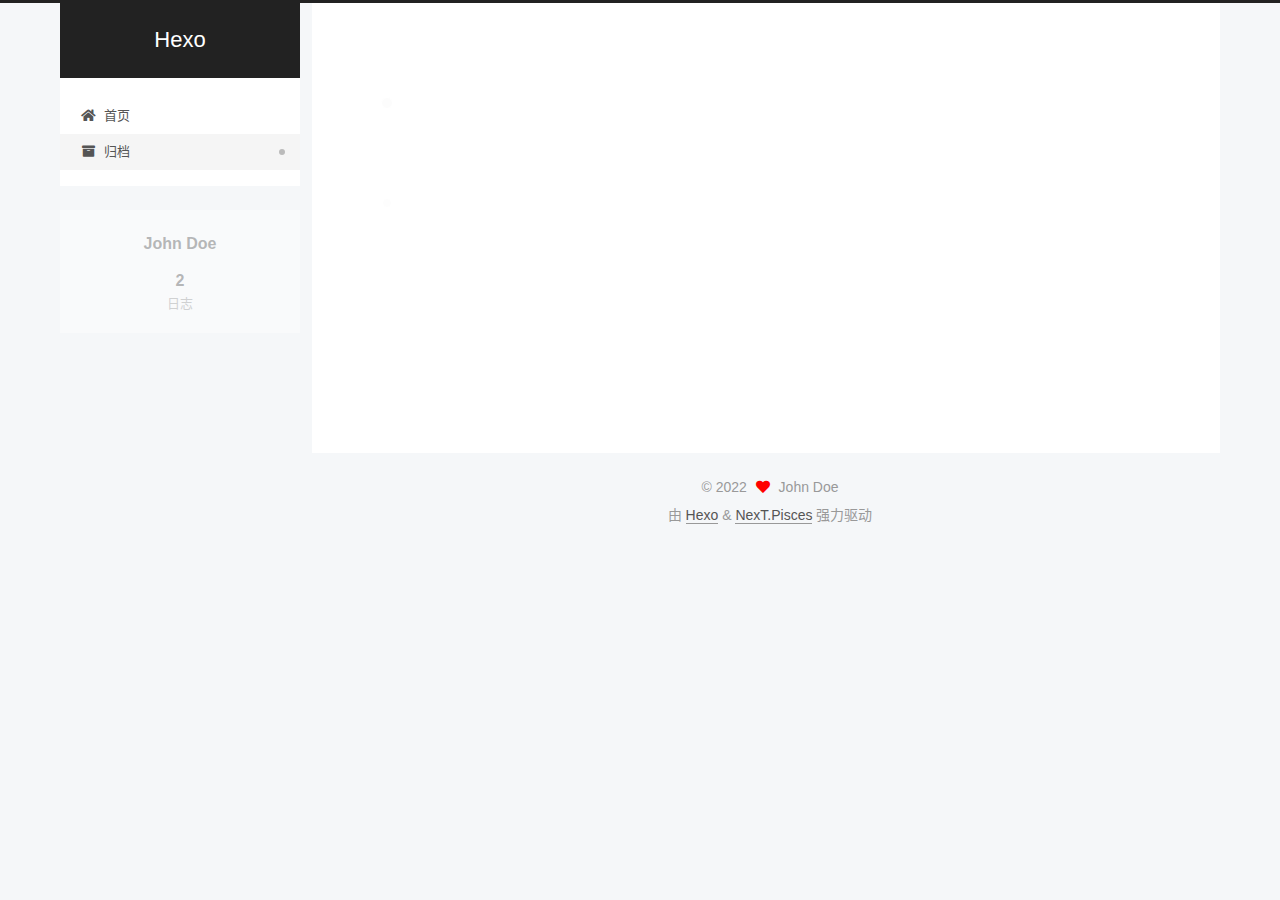
==== archives/index.html @ 34b4198b "Site updated: 2022-04-03 18:52:35" ====
<!DOCTYPE html>
<html lang="zh-CN">
<head>
  <meta charset="UTF-8">
<meta name="viewport" content="width=device-width, initial-scale=1, maximum-scale=2">
<meta name="theme-color" content="#222">
<meta name="generator" content="Hexo 6.1.0">
  <link rel="apple-touch-icon" sizes="180x180" href="/images/apple-touch-icon-next.png">
  <link rel="icon" type="image/png" sizes="32x32" href="/images/favicon-32x32-next.png">
  <link rel="icon" type="image/png" sizes="16x16" href="/images/favicon-16x16-next.png">
  <link rel="mask-icon" href="/images/logo.svg" color="#222">

<link rel="stylesheet" href="/css/main.css">


<link rel="stylesheet" href="/lib/font-awesome/css/all.min.css">

<script id="hexo-configurations">
    var NexT = window.NexT || {};
    var CONFIG = {"hostname":"example.com","root":"/","scheme":"Pisces","version":"7.8.0","exturl":false,"sidebar":{"position":"left","display":"post","padding":18,"offset":12,"onmobile":false},"copycode":{"enable":false,"show_result":false,"style":null},"back2top":{"enable":true,"sidebar":false,"scrollpercent":false},"bookmark":{"enable":false,"color":"#222","save":"auto"},"fancybox":false,"mediumzoom":false,"lazyload":false,"pangu":false,"comments":{"style":"tabs","active":null,"storage":true,"lazyload":false,"nav":null},"algolia":{"hits":{"per_page":10},"labels":{"input_placeholder":"Search for Posts","hits_empty":"We didn't find any results for the search: ${query}","hits_stats":"${hits} results found in ${time} ms"}},"localsearch":{"enable":false,"trigger":"auto","top_n_per_article":1,"unescape":false,"preload":false},"motion":{"enable":true,"async":false,"transition":{"post_block":"fadeIn","post_header":"slideDownIn","post_body":"slideDownIn","coll_header":"slideLeftIn","sidebar":"slideUpIn"}}};
  </script>

  <meta property="og:type" content="website">
<meta property="og:title" content="Hexo">
<meta property="og:url" content="http://example.com/archives/index.html">
<meta property="og:site_name" content="Hexo">
<meta property="og:locale" content="zh_CN">
<meta property="article:author" content="John Doe">
<meta name="twitter:card" content="summary">

<link rel="canonical" href="http://example.com/archives/">


<script id="page-configurations">
  // https://hexo.io/docs/variables.html
  CONFIG.page = {
    sidebar: "",
    isHome : false,
    isPost : false,
    lang   : 'zh-CN'
  };
</script>

  <title>归档 | Hexo</title>
  






  <noscript>
  <style>
  .use-motion .brand,
  .use-motion .menu-item,
  .sidebar-inner,
  .use-motion .post-block,
  .use-motion .pagination,
  .use-motion .comments,
  .use-motion .post-header,
  .use-motion .post-body,
  .use-motion .collection-header { opacity: initial; }

  .use-motion .site-title,
  .use-motion .site-subtitle {
    opacity: initial;
    top: initial;
  }

  .use-motion .logo-line-before i { left: initial; }
  .use-motion .logo-line-after i { right: initial; }
  </style>
</noscript>

</head>

<body itemscope itemtype="http://schema.org/WebPage">
  <div class="container use-motion">
    <div class="headband"></div>

    <header class="header" itemscope itemtype="http://schema.org/WPHeader">
      <div class="header-inner"><div class="site-brand-container">
  <div class="site-nav-toggle">
    <div class="toggle" aria-label="切换导航栏">
      <span class="toggle-line toggle-line-first"></span>
      <span class="toggle-line toggle-line-middle"></span>
      <span class="toggle-line toggle-line-last"></span>
    </div>
  </div>

  <div class="site-meta">

    <a href="/" class="brand" rel="start">
      <span class="logo-line-before"><i></i></span>
      <h1 class="site-title">Hexo</h1>
      <span class="logo-line-after"><i></i></span>
    </a>
  </div>

  <div class="site-nav-right">
    <div class="toggle popup-trigger">
    </div>
  </div>
</div>




<nav class="site-nav">
  <ul id="menu" class="main-menu menu">
        <li class="menu-item menu-item-home">

    <a href="/" rel="section"><i class="fa fa-home fa-fw"></i>首页</a>

  </li>
        <li class="menu-item menu-item-archives">

    <a href="/archives/" rel="section"><i class="fa fa-archive fa-fw"></i>归档</a>

  </li>
  </ul>
</nav>




</div>
    </header>

    
  <div class="back-to-top">
    <i class="fa fa-arrow-up"></i>
    <span>0%</span>
  </div>


    <main class="main">
      <div class="main-inner">
        <div class="content-wrap">
          

          <div class="content archive">
            

  
  
  
  <div class="post-block">
    <div class="posts-collapse">
      <div class="collection-title">
        <span class="collection-header">嗯..! 目前共计 2 篇日志。 继续努力。</span>
      </div>

      
    <div class="collection-year">
      <span class="collection-header">2022</span>
    </div>

  <article itemscope itemtype="http://schema.org/Article">
    <header class="post-header">

      <div class="post-meta">
        <time itemprop="dateCreated"
              datetime="2022-04-03T18:25:19+08:00"
              content="2022-04-03">
          04-03
        </time>
      </div>

      <div class="post-title">
          <a class="post-title-link" href="/2022/04/03/my-first-blog/" itemprop="url">
            <span itemprop="name">my-first-blog</span>
          </a>
      </div>

    </header>
  </article>

  <article itemscope itemtype="http://schema.org/Article">
    <header class="post-header">

      <div class="post-meta">
        <time itemprop="dateCreated"
              datetime="2022-04-03T18:13:07+08:00"
              content="2022-04-03">
          04-03
        </time>
      </div>

      <div class="post-title">
          <a class="post-title-link" href="/2022/04/03/hello-world/" itemprop="url">
            <span itemprop="name">Hello World</span>
          </a>
      </div>

    </header>
  </article>


    </div>
  </div>
  
  
  

  



          </div>
          

<script>
  window.addEventListener('tabs:register', () => {
    let { activeClass } = CONFIG.comments;
    if (CONFIG.comments.storage) {
      activeClass = localStorage.getItem('comments_active') || activeClass;
    }
    if (activeClass) {
      let activeTab = document.querySelector(`a[href="#comment-${activeClass}"]`);
      if (activeTab) {
        activeTab.click();
      }
    }
  });
  if (CONFIG.comments.storage) {
    window.addEventListener('tabs:click', event => {
      if (!event.target.matches('.tabs-comment .tab-content .tab-pane')) return;
      let commentClass = event.target.classList[1];
      localStorage.setItem('comments_active', commentClass);
    });
  }
</script>

        </div>
          
  
  <div class="toggle sidebar-toggle">
    <span class="toggle-line toggle-line-first"></span>
    <span class="toggle-line toggle-line-middle"></span>
    <span class="toggle-line toggle-line-last"></span>
  </div>

  <aside class="sidebar">
    <div class="sidebar-inner">

      <ul class="sidebar-nav motion-element">
        <li class="sidebar-nav-toc">
          文章目录
        </li>
        <li class="sidebar-nav-overview">
          站点概览
        </li>
      </ul>

      <!--noindex-->
      <div class="post-toc-wrap sidebar-panel">
      </div>
      <!--/noindex-->

      <div class="site-overview-wrap sidebar-panel">
        <div class="site-author motion-element" itemprop="author" itemscope itemtype="http://schema.org/Person">
  <p class="site-author-name" itemprop="name">John Doe</p>
  <div class="site-description" itemprop="description"></div>
</div>
<div class="site-state-wrap motion-element">
  <nav class="site-state">
      <div class="site-state-item site-state-posts">
          <a href="/archives/">
        
          <span class="site-state-item-count">2</span>
          <span class="site-state-item-name">日志</span>
        </a>
      </div>
  </nav>
</div>



      </div>

    </div>
  </aside>
  <div id="sidebar-dimmer"></div>


      </div>
    </main>

    <footer class="footer">
      <div class="footer-inner">
        

        

<div class="copyright">
  
  &copy; 
  <span itemprop="copyrightYear">2022</span>
  <span class="with-love">
    <i class="fa fa-heart"></i>
  </span>
  <span class="author" itemprop="copyrightHolder">John Doe</span>
</div>
  <div class="powered-by">由 <a href="https://hexo.io/" class="theme-link" rel="noopener" target="_blank">Hexo</a> & <a href="https://pisces.theme-next.org/" class="theme-link" rel="noopener" target="_blank">NexT.Pisces</a> 强力驱动
  </div>

        








      </div>
    </footer>
  </div>

  
  <script src="/lib/anime.min.js"></script>
  <script src="/lib/velocity/velocity.min.js"></script>
  <script src="/lib/velocity/velocity.ui.min.js"></script>

<script src="/js/utils.js"></script>

<script src="/js/motion.js"></script>


<script src="/js/schemes/pisces.js"></script>


<script src="/js/next-boot.js"></script>




  















  

  

</body>
</html>
---- css/main.css ----
:root {
  --body-bg-color: #f5f7f9;
  --content-bg-color: #fff;
  --card-bg-color: #f5f5f5;
  --text-color: #555;
  --blockquote-color: #666;
  --link-color: #555;
  --link-hover-color: #222;
  --brand-color: #fff;
  --brand-hover-color: #fff;
  --table-row-odd-bg-color: #f9f9f9;
  --table-row-hover-bg-color: #f5f5f5;
  --menu-item-bg-color: #f5f5f5;
  --btn-default-bg: #fff;
  --btn-default-color: #555;
  --btn-default-border-color: #555;
  --btn-default-hover-bg: #222;
  --btn-default-hover-color: #fff;
  --btn-default-hover-border-color: #222;
}
html {
  line-height: 1.15; /* 1 */
  -webkit-text-size-adjust: 100%; /* 2 */
}
body {
  margin: 0;
}
main {
  display: block;
}
h1 {
  font-size: 2em;
  margin: 0.67em 0;
}
hr {
  box-sizing: content-box; /* 1 */
  height: 0; /* 1 */
  overflow: visible; /* 2 */
}
pre {
  font-family: monospace, monospace; /* 1 */
  font-size: 1em; /* 2 */
}
a {
  background: transparent;
}
abbr[title] {
  border-bottom: none; /* 1 */
  text-decoration: underline; /* 2 */
  text-decoration: underline dotted; /* 2 */
}
b,
strong {
  font-weight: bolder;
}
code,
kbd,
samp {
  font-family: monospace, monospace; /* 1 */
  font-size: 1em; /* 2 */
}
small {
  font-size: 80%;
}
sub,
sup {
  font-size: 75%;
  line-height: 0;
  position: relative;
  vertical-align: baseline;
}
sub {
  bottom: -0.25em;
}
sup {
  top: -0.5em;
}
img {
  border-style: none;
}
button,
input,
optgroup,
select,
textarea {
  font-family: inherit; /* 1 */
  font-size: 100%; /* 1 */
  line-height: 1.15; /* 1 */
  margin: 0; /* 2 */
}
button,
input {
/* 1 */
  overflow: visible;
}
button,
select {
/* 1 */
  text-transform: none;
}
button,
[type='button'],
[type='reset'],
[type='submit'] {
  -webkit-appearance: button;
}
button::-moz-focus-inner,
[type='button']::-moz-focus-inner,
[type='reset']::-moz-focus-inner,
[type='submit']::-moz-focus-inner {
  border-style: none;
  padding: 0;
}
button:-moz-focusring,
[type='button']:-moz-focusring,
[type='reset']:-moz-focusring,
[type='submit']:-moz-focusring {
  outline: 1px dotted ButtonText;
}
fieldset {
  padding: 0.35em 0.75em 0.625em;
}
legend {
  box-sizing: border-box; /* 1 */
  color: inherit; /* 2 */
  display: table; /* 1 */
  max-width: 100%; /* 1 */
  padding: 0; /* 3 */
  white-space: normal; /* 1 */
}
progress {
  vertical-align: baseline;
}
textarea {
  overflow: auto;
}
[type='checkbox'],
[type='radio'] {
  box-sizing: border-box; /* 1 */
  padding: 0; /* 2 */
}
[type='number']::-webkit-inner-spin-button,
[type='number']::-webkit-outer-spin-button {
  height: auto;
}
[type='search'] {
  outline-offset: -2px; /* 2 */
  -webkit-appearance: textfield; /* 1 */
}
[type='search']::-webkit-search-decoration {
  -webkit-appearance: none;
}
::-webkit-file-upload-button {
  font: inherit; /* 2 */
  -webkit-appearance: button; /* 1 */
}
details {
  display: block;
}
summary {
  display: list-item;
}
template {
  display: none;
}
[hidden] {
  display: none;
}
::selection {
  background: #262a30;
  color: #eee;
}
html,
body {
  height: 100%;
}
body {
  background: var(--body-bg-color);
  color: var(--text-color);
  font-family: 'Lato', "PingFang SC", "Microsoft YaHei", sans-serif;
  font-size: 1em;
  line-height: 2;
}
@media (max-width: 991px) {
  body {
    padding-left: 0 !important;
    padding-right: 0 !important;
  }
}
h1,
h2,
h3,
h4,
h5,
h6 {
  font-family: 'Lato', "PingFang SC", "Microsoft YaHei", sans-serif;
  font-weight: bold;
  line-height: 1.5;
  margin: 20px 0 15px;
}
h1 {
  font-size: 1.5em;
}
h2 {
  font-size: 1.375em;
}
h3 {
  font-size: 1.25em;
}
h4 {
  font-size: 1.125em;
}
h5 {
  font-size: 1em;
}
h6 {
  font-size: 0.875em;
}
p {
  margin: 0 0 20px 0;
}
a,
span.exturl {
  border-bottom: 1px solid #999;
  color: var(--link-color);
  outline: 0;
  text-decoration: none;
  overflow-wrap: break-word;
  word-wrap: break-word;
  cursor: pointer;
}
a:hover,
span.exturl:hover {
  border-bottom-color: var(--link-hover-color);
  color: var(--link-hover-color);
}
iframe,
img,
video {
  display: block;
  margin-left: auto;
  margin-right: auto;
  max-width: 100%;
}
hr {
  background-image: repeating-linear-gradient(-45deg, #ddd, #ddd 4px, transparent 4px, transparent 8px);
  border: 0;
  height: 3px;
  margin: 40px 0;
}
blockquote {
  border-left: 4px solid #ddd;
  color: var(--blockquote-color);
  margin: 0;
  padding: 0 15px;
}
blockquote cite::before {
  content: '-';
  padding: 0 5px;
}
dt {
  font-weight: bold;
}
dd {
  margin: 0;
  padding: 0;
}
kbd {
  background-color: #f5f5f5;
  background-image: linear-gradient(#eee, #fff, #eee);
  border: 1px solid #ccc;
  border-radius: 0.2em;
  box-shadow: 0.1em 0.1em 0.2em rgba(0,0,0,0.1);
  color: #555;
  font-family: inherit;
  padding: 0.1em 0.3em;
  white-space: nowrap;
}
.table-container {
  overflow: auto;
}
table {
  border-collapse: collapse;
  border-spacing: 0;
  font-size: 0.875em;
  margin: 0 0 20px 0;
  width: 100%;
}
tbody tr:nth-of-type(odd) {
  background: var(--table-row-odd-bg-color);
}
tbody tr:hover {
  background: var(--table-row-hover-bg-color);
}
caption,
th,
td {
  font-weight: normal;
  padding: 8px;
  vertical-align: middle;
}
th,
td {
  border: 1px solid #ddd;
  border-bottom: 3px solid #ddd;
}
th {
  font-weight: 700;
  padding-bottom: 10px;
}
td {
  border-bottom-width: 1px;
}
.btn {
  background: var(--btn-default-bg);
  border: 2px solid var(--btn-default-border-color);
  border-radius: 2px;
  color: var(--btn-default-color);
  display: inline-block;
  font-size: 0.875em;
  line-height: 2;
  padding: 0 20px;
  text-decoration: none;
  transition-property: background-color;
  transition-delay: 0s;
  transition-duration: 0.2s;
  transition-timing-function: ease-in-out;
}
.btn:hover {
  background: var(--btn-default-hover-bg);
  border-color: var(--btn-default-hover-border-color);
  color: var(--btn-default-hover-color);
}
.btn + .btn {
  margin: 0 0 8px 8px;
}
.btn .fa-fw {
  text-align: left;
  width: 1.285714285714286em;
}
.toggle {
  line-height: 0;
}
.toggle .toggle-line {
  background: #fff;
  display: inline-block;
  height: 2px;
  left: 0;
  position: relative;
  top: 0;
  transition: all 0.4s;
  vertical-align: top;
  width: 100%;
}
.toggle .toggle-line:not(:first-child) {
  margin-top: 3px;
}
.toggle.toggle-arrow .toggle-line-first {
  left: 50%;
  top: 2px;
  transform: rotate(45deg);
  width: 50%;
}
.toggle.toggle-arrow .toggle-line-middle {
  left: 2px;
  width: 90%;
}
.toggle.toggle-arrow .toggle-line-last {
  left: 50%;
  top: -2px;
  transform: rotate(-45deg);
  width: 50%;
}
.toggle.toggle-close .toggle-line-first {
  transform: rotate(-45deg);
  top: 5px;
}
.toggle.toggle-close .toggle-line-middle {
  opacity: 0;
}
.toggle.toggle-close .toggle-line-last {
  transform: rotate(45deg);
  top: -5px;
}
.highlight,
pre {
  background: #f7f7f7;
  color: #4d4d4c;
  line-height: 1.6;
  margin: 0 auto 20px;
}
pre,
code {
  font-family: consolas, Menlo, monospace, "PingFang SC", "Microsoft YaHei";
}
code {
  background: #eee;
  border-radius: 3px;
  color: #555;
  padding: 2px 4px;
  overflow-wrap: break-word;
  word-wrap: break-word;
}
.highlight *::selection {
  background: #d6d6d6;
}
.highlight pre {
  border: 0;
  margin: 0;
  padding: 10px 0;
}
.highlight table {
  border: 0;
  margin: 0;
  width: auto;
}
.highlight td {
  border: 0;
  padding: 0;
}
.highlight figcaption {
  background: #eff2f3;
  color: #4d4d4c;
  display: flex;
  font-size: 0.875em;
  justify-content: space-between;
  line-height: 1.2;
  padding: 0.5em;
}
.highlight figcaption a {
  color: #4d4d4c;
}
.highlight figcaption a:hover {
  border-bottom-color: #4d4d4c;
}
.highlight .gutter {
  -moz-user-select: none;
  -ms-user-select: none;
  -webkit-user-select: none;
  user-select: none;
}
.highlight .gutter pre {
  background: #eff2f3;
  color: #869194;
  padding-left: 10px;
  padding-right: 10px;
  text-align: right;
}
.highlight .code pre {
  background: #f7f7f7;
  padding-left: 10px;
  width: 100%;
}
.gist table {
  width: auto;
}
.gist table td {
  border: 0;
}
pre {
  overflow: auto;
  padding: 10px;
}
pre code {
  background: none;
  color: #4d4d4c;
  font-size: 0.875em;
  padding: 0;
  text-shadow: none;
}
pre .deletion {
  background: #fdd;
}
pre .addition {
  background: #dfd;
}
pre .meta {
  color: #eab700;
  -moz-user-select: none;
  -ms-user-select: none;
  -webkit-user-select: none;
  user-select: none;
}
pre .comment {
  color: #8e908c;
}
pre .variable,
pre .attribute,
pre .tag,
pre .name,
pre .regexp,
pre .ruby .constant,
pre .xml .tag .title,
pre .xml .pi,
pre .xml .doctype,
pre .html .doctype,
pre .css .id,
pre .css .class,
pre .css .pseudo {
  color: #c82829;
}
pre .number,
pre .preprocessor,
pre .built_in,
pre .builtin-name,
pre .literal,
pre .params,
pre .constant,
pre .command {
  color: #f5871f;
}
pre .ruby .class .title,
pre .css .rules .attribute,
pre .string,
pre .symbol,
pre .value,
pre .inheritance,
pre .header,
pre .ruby .symbol,
pre .xml .cdata,
pre .special,
pre .formula {
  color: #718c00;
}
pre .title,
pre .css .hexcolor {
  color: #3e999f;
}
pre .function,
pre .python .decorator,
pre .python .title,
pre .ruby .function .title,
pre .ruby .title .keyword,
pre .perl .sub,
pre .javascript .title,
pre .coffeescript .title {
  color: #4271ae;
}
pre .keyword,
pre .javascript .function {
  color: #8959a8;
}
.blockquote-center {
  border-left: none;
  margin: 40px 0;
  padding: 0;
  position: relative;
  text-align: center;
}
.blockquote-center .fa {
  display: block;
  opacity: 0.6;
  position: absolute;
  width: 100%;
}
.blockquote-center .fa-quote-left {
  border-top: 1px solid #ccc;
  text-align: left;
  top: -20px;
}
.blockquote-center .fa-quote-right {
  border-bottom: 1px solid #ccc;
  text-align: right;
  bottom: -20px;
}
.blockquote-center p,
.blockquote-center div {
  text-align: center;
}
.post-body .group-picture img {
  margin: 0 auto;
  padding: 0 3px;
}
.group-picture-row {
  margin-bottom: 6px;
  overflow: hidden;
}
.group-picture-column {
  float: left;
  margin-bottom: 10px;
}
.post-body .label {
  color: #555;
  display: inline;
  padding: 0 2px;
}
.post-body .label.default {
  background: #f0f0f0;
}
.post-body .label.primary {
  background: #efe6f7;
}
.post-body .label.info {
  background: #e5f2f8;
}
.post-body .label.success {
  background: #e7f4e9;
}
.post-body .label.warning {
  background: #fcf6e1;
}
.post-body .label.danger {
  background: #fae8eb;
}
.post-body .tabs {
  margin-bottom: 20px;
}
.post-body .tabs,
.tabs-comment {
  display: block;
  padding-top: 10px;
  position: relative;
}
.post-body .tabs ul.nav-tabs,
.tabs-comment ul.nav-tabs {
  display: flex;
  flex-wrap: wrap;
  margin: 0;
  margin-bottom: -1px;
  padding: 0;
}
@media (max-width: 413px) {
  .post-body .tabs ul.nav-tabs,
  .tabs-comment ul.nav-tabs {
    display: block;
    margin-bottom: 5px;
  }
}
.post-body .tabs ul.nav-tabs li.tab,
.tabs-comment ul.nav-tabs li.tab {
  border-bottom: 1px solid #ddd;
  border-left: 1px solid transparent;
  border-right: 1px solid transparent;
  border-top: 3px solid transparent;
  flex-grow: 1;
  list-style-type: none;
  border-radius: 0 0 0 0;
}
@media (max-width: 413px) {
  .post-body .tabs ul.nav-tabs li.tab,
  .tabs-comment ul.nav-tabs li.tab {
    border-bottom: 1px solid transparent;
    border-left: 3px solid transparent;
    border-right: 1px solid transparent;
    border-top: 1px solid transparent;
  }
}
@media (max-width: 413px) {
  .post-body .tabs ul.nav-tabs li.tab,
  .tabs-comment ul.nav-tabs li.tab {
    border-radius: 0;
  }
}
.post-body .tabs ul.nav-tabs li.tab a,
.tabs-comment ul.nav-tabs li.tab a {
  border-bottom: initial;
  display: block;
  line-height: 1.8;
  outline: 0;
  padding: 0.25em 0.75em;
  text-align: center;
  transition-delay: 0s;
  transition-duration: 0.2s;
  transition-timing-function: ease-out;
}
.post-body .tabs ul.nav-tabs li.tab a i,
.tabs-comment ul.nav-tabs li.tab a i {
  width: 1.285714285714286em;
}
.post-body .tabs ul.nav-tabs li.tab.active,
.tabs-comment ul.nav-tabs li.tab.active {
  border-bottom: 1px solid transparent;
  border-left: 1px solid #ddd;
  border-right: 1px solid #ddd;
  border-top: 3px solid #fc6423;
}
@media (max-width: 413px) {
  .post-body .tabs ul.nav-tabs li.tab.active,
  .tabs-comment ul.nav-tabs li.tab.active {
    border-bottom: 1px solid #ddd;
    border-left: 3px solid #fc6423;
    border-right: 1px solid #ddd;
    border-top: 1px solid #ddd;
  }
}
.post-body .tabs ul.nav-tabs li.tab.active a,
.tabs-comment ul.nav-tabs li.tab.active a {
  color: var(--link-color);
  cursor: default;
}
.post-body .tabs .tab-content .tab-pane,
.tabs-comment .tab-content .tab-pane {
  border: 1px solid #ddd;
  border-top: 0;
  padding: 20px 20px 0 20px;
  border-radius: 0;
}
.post-body .tabs .tab-content .tab-pane:not(.active),
.tabs-comment .tab-content .tab-pane:not(.active) {
  display: none;
}
.post-body .tabs .tab-content .tab-pane.active,
.tabs-comment .tab-content .tab-pane.active {
  display: block;
}
.post-body .tabs .tab-content .tab-pane.active:nth-of-type(1),
.tabs-comment .tab-content .tab-pane.active:nth-of-type(1) {
  border-radius: 0 0 0 0;
}
@media (max-width: 413px) {
  .post-body .tabs .tab-content .tab-pane.active:nth-of-type(1),
  .tabs-comment .tab-content .tab-pane.active:nth-of-type(1) {
    border-radius: 0;
  }
}
.post-body .note {
  border-radius: 3px;
  margin-bottom: 20px;
  padding: 1em;
  position: relative;
  border: 1px solid #eee;
  border-left-width: 5px;
}
.post-body .note h2,
.post-body .note h3,
.post-body .note h4,
.post-body .note h5,
.post-body .note h6 {
  margin-top: 0;
  border-bottom: initial;
  margin-bottom: 0;
  padding-top: 0;
}
.post-body .note p:first-child,
.post-body .note ul:first-child,
.post-body .note ol:first-child,
.post-body .note table:first-child,
.post-body .note pre:first-child,
.post-body .note blockquote:first-child,
.post-body .note img:first-child {
  margin-top: 0;
}
.post-body .note p:last-child,
.post-body .note ul:last-child,
.post-body .note ol:last-child,
.post-body .note table:last-child,
.post-body .note pre:last-child,
.post-body .note blockquote:last-child,
.post-body .note img:last-child {
  margin-bottom: 0;
}
.post-body .note.default {
  border-left-color: #777;
}
.post-body .note.default h2,
.post-body .note.default h3,
.post-body .note.default h4,
.post-body .note.default h5,
.post-body .note.default h6 {
  color: #777;
}
.post-body .note.primary {
  border-left-color: #6f42c1;
}
.post-body .note.primary h2,
.post-body .note.primary h3,
.post-body .note.primary h4,
.post-body .note.primary h5,
.post-body .note.primary h6 {
  color: #6f42c1;
}
.post-body .note.info {
  border-left-color: #428bca;
}
.post-body .note.info h2,
.post-body .note.info h3,
.post-body .note.info h4,
.post-body .note.info h5,
.post-body .note.info h6 {
  color: #428bca;
}
.post-body .note.success {
  border-left-color: #5cb85c;
}
.post-body .note.success h2,
.post-body .note.success h3,
.post-body .note.success h4,
.post-body .note.success h5,
.post-body .note.success h6 {
  color: #5cb85c;
}
.post-body .note.warning {
  border-left-color: #f0ad4e;
}
.post-body .note.warning h2,
.post-body .note.warning h3,
.post-body .note.warning h4,
.post-body .note.warning h5,
.post-body .note.warning h6 {
  color: #f0ad4e;
}
.post-body .note.danger {
  border-left-color: #d9534f;
}
.post-body .note.danger h2,
.post-body .note.danger h3,
.post-body .note.danger h4,
.post-body .note.danger h5,
.post-body .note.danger h6 {
  color: #d9534f;
}
.pagination .prev,
.pagination .next,
.pagination .page-number,
.pagination .space {
  display: inline-block;
  margin: 0 10px;
  padding: 0 11px;
  position: relative;
  top: -1px;
}
@media (max-width: 767px) {
  .pagination .prev,
  .pagination .next,
  .pagination .page-number,
  .pagination .space {
    margin: 0 5px;
  }
}
.pagination {
  border-top: 1px solid #eee;
  margin: 120px 0 0;
  text-align: center;
}
.pagination .prev,
.pagination .next,
.pagination .page-number {
  border-bottom: 0;
  border-top: 1px solid #eee;
  transition-property: border-color;
  transition-delay: 0s;
  transition-duration: 0.2s;
  transition-timing-function: ease-in-out;
}
.pagination .prev:hover,
.pagination .next:hover,
.pagination .page-number:hover {
  border-top-color: #222;
}
.pagination .space {
  margin: 0;
  padding: 0;
}
.pagination .prev {
  margin-left: 0;
}
.pagination .next {
  margin-right: 0;
}
.pagination .page-number.current {
  background: #ccc;
  border-top-color: #ccc;
  color: #fff;
}
@media (max-width: 767px) {
  .pagination {
    border-top: none;
  }
  .pagination .prev,
  .pagination .next,
  .pagination .page-number {
    border-bottom: 1px solid #eee;
    border-top: 0;
    margin-bottom: 10px;
    padding: 0 10px;
  }
  .pagination .prev:hover,
  .pagination .next:hover,
  .pagination .page-number:hover {
    border-bottom-color: #222;
  }
}
.comments {
  margin-top: 60px;
  overflow: hidden;
}
.comment-button-group {
  display: flex;
  flex-wrap: wrap-reverse;
  justify-content: center;
  margin: 1em 0;
}
.comment-button-group .comment-button {
  margin: 0.1em 0.2em;
}
.comment-button-group .comment-button.active {
  background: var(--btn-default-hover-bg);
  border-color: var(--btn-default-hover-border-color);
  color: var(--btn-default-hover-color);
}
.comment-position {
  display: none;
}
.comment-position.active {
  display: block;
}
.tabs-comment {
  background: var(--content-bg-color);
  margin-top: 4em;
  padding-top: 0;
}
.tabs-comment .comments {
  border: 0;
  box-shadow: none;
  margin-top: 0;
  padding-top: 0;
}
.container {
  min-height: 100%;
  position: relative;
}
.main-inner {
  margin: 0 auto;
  width: calc(100% - 20px);
}
@media (min-width: 1200px) {
  .main-inner {
    width: 1160px;
  }
}
@media (min-width: 1600px) {
  .main-inner {
    width: 73%;
  }
}
@media (max-width: 767px) {
  .content-wrap {
    padding: 0 20px;
  }
}
.header {
  background: transparent;
}
.header-inner {
  margin: 0 auto;
  width: calc(100% - 20px);
}
@media (min-width: 1200px) {
  .header-inner {
    width: 1160px;
  }
}
@media (min-width: 1600px) {
  .header-inner {
    width: 73%;
  }
}
.site-brand-container {
  display: flex;
  flex-shrink: 0;
  padding: 0 10px;
}
.headband {
  background: #222;
  height: 3px;
}
.site-meta {
  flex-grow: 1;
  text-align: center;
}
@media (max-width: 767px) {
  .site-meta {
    text-align: center;
  }
}
.brand {
  border-bottom: none;
  color: var(--brand-color);
  display: inline-block;
  line-height: 1.375em;
  padding: 0 40px;
  position: relative;
}
.brand:hover {
  color: var(--brand-hover-color);
}
.site-title {
  font-family: 'Lato', "PingFang SC", "Microsoft YaHei", sans-serif;
  font-size: 1.375em;
  font-weight: normal;
  margin: 0;
}
.site-subtitle {
  color: #ddd;
  font-size: 0.8125em;
  margin: 10px 0;
}
.use-motion .brand {
  opacity: 0;
}
.use-motion .site-title,
.use-motion .site-subtitle,
.use-motion .custom-logo-image {
  opacity: 0;
  position: relative;
  top: -10px;
}
.site-nav-toggle,
.site-nav-right {
  display: none;
}
@media (max-width: 767px) {
  .site-nav-toggle,
  .site-nav-right {
    display: flex;
    flex-direction: column;
    justify-content: center;
  }
}
.site-nav-toggle .toggle,
.site-nav-right .toggle {
  color: var(--text-color);
  padding: 10px;
  width: 22px;
}
.site-nav-toggle .toggle .toggle-line,
.site-nav-right .toggle .toggle-line {
  background: var(--text-color);
  border-radius: 1px;
}
.site-nav {
  display: block;
}
@media (max-width: 767px) {
  .site-nav {
    clear: both;
    display: none;
  }
}
.site-nav.site-nav-on {
  display: block;
}
.menu {
  margin-top: 20px;
  padding-left: 0;
  text-align: center;
}
.menu-item {
  display: inline-block;
  list-style: none;
  margin: 0 10px;
}
@media (max-width: 767px) {
  .menu-item {
    display: block;
    margin-top: 10px;
  }
  .menu-item.menu-item-search {
    display: none;
  }
}
.menu-item a,
.menu-item span.exturl {
  border-bottom: 0;
  display: block;
  font-size: 0.8125em;
  transition-property: border-color;
  transition-delay: 0s;
  transition-duration: 0.2s;
  transition-timing-function: ease-in-out;
}
@media (hover: none) {
  .menu-item a:hover,
  .menu-item span.exturl:hover {
    border-bottom-color: transparent !important;
  }
}
.menu-item .fa,
.menu-item .fab,
.menu-item .far,
.menu-item .fas {
  margin-right: 8px;
}
.menu-item .badge {
  display: inline-block;
  font-weight: bold;
  line-height: 1;
  margin-left: 0.35em;
  margin-top: 0.35em;
  text-align: center;
  white-space: nowrap;
}
@media (max-width: 767px) {
  .menu-item .badge {
    float: right;
    margin-left: 0;
  }
}
.menu-item-active a,
.menu .menu-item a:hover,
.menu .menu-item span.exturl:hover {
  background: var(--menu-item-bg-color);
}
.use-motion .menu-item {
  opacity: 0;
}
.sidebar {
  background: #222;
  bottom: 0;
  box-shadow: inset 0 2px 6px #000;
  position: fixed;
  top: 0;
}
@media (max-width: 991px) {
  .sidebar {
    display: none;
  }
}
.sidebar-inner {
  color: #999;
  padding: 18px 10px;
  text-align: center;
}
.cc-license {
  margin-top: 10px;
  text-align: center;
}
.cc-license .cc-opacity {
  border-bottom: none;
  opacity: 0.7;
}
.cc-license .cc-opacity:hover {
  opacity: 0.9;
}
.cc-license img {
  display: inline-block;
}
.site-author-image {
  border: 1px solid #eee;
  display: block;
  margin: 0 auto;
  max-width: 120px;
  padding: 2px;
}
.site-author-name {
  color: var(--text-color);
  font-weight: 600;
  margin: 0;
  text-align: center;
}
.site-description {
  color: #999;
  font-size: 0.8125em;
  margin-top: 0;
  text-align: center;
}
.links-of-author {
  margin-top: 15px;
}
.links-of-author a,
.links-of-author span.exturl {
  border-bottom-color: #555;
  display: inline-block;
  font-size: 0.8125em;
  margin-bottom: 10px;
  margin-right: 10px;
  vertical-align: middle;
}
.links-of-author a::before,
.links-of-author span.exturl::before {
  background: #d07c7e;
  border-radius: 50%;
  content: ' ';
  display: inline-block;
  height: 4px;
  margin-right: 3px;
  vertical-align: middle;
  width: 4px;
}
.sidebar-button {
  margin-top: 15px;
}
.sidebar-button a {
  border: 1px solid #fc6423;
  border-radius: 4px;
  color: #fc6423;
  display: inline-block;
  padding: 0 15px;
}
.sidebar-button a .fa,
.sidebar-button a .fab,
.sidebar-button a .far,
.sidebar-button a .fas {
  margin-right: 5px;
}
.sidebar-button a:hover {
  background: #fc6423;
  border: 1px solid #fc6423;
  color: #fff;
}
.sidebar-button a:hover .fa,
.sidebar-button a:hover .fab,
.sidebar-button a:hover .far,
.sidebar-button a:hover .fas {
  color: #fff;
}
.links-of-blogroll {
  font-size: 0.8125em;
  margin-top: 10px;
}
.links-of-blogroll-title {
  font-size: 0.875em;
  font-weight: 600;
  margin-top: 0;
}
.links-of-blogroll-list {
  list-style: none;
  margin: 0;
  padding: 0;
}
#sidebar-dimmer {
  display: none;
}
@media (max-width: 767px) {
  #sidebar-dimmer {
    background: #000;
    display: block;
    height: 100%;
    left: 100%;
    opacity: 0;
    position: fixed;
    top: 0;
    width: 100%;
    z-index: 1100;
  }
  .sidebar-active + #sidebar-dimmer {
    opacity: 0.7;
    transform: translateX(-100%);
    transition: opacity 0.5s;
  }
}
.sidebar-nav {
  margin: 0;
  padding-bottom: 20px;
  padding-left: 0;
}
.sidebar-nav li {
  border-bottom: 1px solid transparent;
  color: var(--text-color);
  cursor: pointer;
  display: inline-block;
  font-size: 0.875em;
}
.sidebar-nav li.sidebar-nav-overview {
  margin-left: 10px;
}
.sidebar-nav li:hover {
  color: #fc6423;
}
.sidebar-nav .sidebar-nav-active {
  border-bottom-color: #fc6423;
  color: #fc6423;
}
.sidebar-nav .sidebar-nav-active:hover {
  color: #fc6423;
}
.sidebar-panel {
  display: none;
  overflow-x: hidden;
  overflow-y: auto;
}
.sidebar-panel-active {
  display: block;
}
.sidebar-toggle {
  background: #222;
  bottom: 45px;
  cursor: pointer;
  height: 14px;
  left: 30px;
  padding: 5px;
  position: fixed;
  width: 14px;
  z-index: 1300;
}
@media (max-width: 991px) {
  .sidebar-toggle {
    left: 20px;
    opacity: 0.8;
    display: none;
  }
}
.sidebar-toggle:hover .toggle-line {
  background: #fc6423;
}
.post-toc {
  font-size: 0.875em;
}
.post-toc ol {
  list-style: none;
  margin: 0;
  padding: 0 2px 5px 10px;
  text-align: left;
}
.post-toc ol > ol {
  padding-left: 0;
}
.post-toc ol a {
  transition-property: all;
  transition-delay: 0s;
  transition-duration: 0.2s;
  transition-timing-function: ease-in-out;
}
.post-toc .nav-item {
  line-height: 1.8;
  overflow: hidden;
  text-overflow: ellipsis;
  white-space: nowrap;
}
.post-toc .nav .nav-child {
  display: none;
}
.post-toc .nav .active > .nav-child {
  display: block;
}
.post-toc .nav .active-current > .nav-child {
  display: block;
}
.post-toc .nav .active-current > .nav-child > .nav-item {
  display: block;
}
.post-toc .nav .active > a {
  border-bottom-color: #fc6423;
  color: #fc6423;
}
.post-toc .nav .active-current > a {
  color: #fc6423;
}
.post-toc .nav .active-current > a:hover {
  color: #fc6423;
}
.site-state {
  display: flex;
  justify-content: center;
  line-height: 1.4;
  margin-top: 10px;
  overflow: hidden;
  text-align: center;
  white-space: nowrap;
}
.site-state-item {
  padding: 0 15px;
}
.site-state-item:not(:first-child) {
  border-left: 1px solid #eee;
}
.site-state-item a {
  border-bottom: none;
}
.site-state-item-count {
  display: block;
  font-size: 1em;
  font-weight: 600;
  text-align: center;
}
.site-state-item-name {
  color: #999;
  font-size: 0.8125em;
}
.footer {
  color: #999;
  font-size: 0.875em;
  padding: 20px 0;
}
.footer.footer-fixed {
  bottom: 0;
  left: 0;
  position: absolute;
  right: 0;
}
.footer-inner {
  box-sizing: border-box;
  margin: 0 auto;
  text-align: center;
  width: calc(100% - 20px);
}
@media (min-width: 1200px) {
  .footer-inner {
    width: 1160px;
  }
}
@media (min-width: 1600px) {
  .footer-inner {
    width: 73%;
  }
}
.languages {
  display: inline-block;
  font-size: 1.125em;
  position: relative;
}
.languages .lang-select-label span {
  margin: 0 0.5em;
}
.languages .lang-select {
  height: 100%;
  left: 0;
  opacity: 0;
  position: absolute;
  top: 0;
  width: 100%;
}
.with-love {
  color: #ff0000;
  display: inline-block;
  margin: 0 5px;
}
.powered-by,
.theme-info {
  display: inline-block;
}
@-moz-keyframes iconAnimate {
  0%, 100% {
    transform: scale(1);
  }
  10%, 30% {
    transform: scale(0.9);
  }
  20%, 40%, 60%, 80% {
    transform: scale(1.1);
  }
  50%, 70% {
    transform: scale(1.1);
  }
}
@-webkit-keyframes iconAnimate {
  0%, 100% {
    transform: scale(1);
  }
  10%, 30% {
    transform: scale(0.9);
  }
  20%, 40%, 60%, 80% {
    transform: scale(1.1);
  }
  50%, 70% {
    transform: scale(1.1);
  }
}
@-o-keyframes iconAnimate {
  0%, 100% {
    transform: scale(1);
  }
  10%, 30% {
    transform: scale(0.9);
  }
  20%, 40%, 60%, 80% {
    transform: scale(1.1);
  }
  50%, 70% {
    transform: scale(1.1);
  }
}
@keyframes iconAnimate {
  0%, 100% {
    transform: scale(1);
  }
  10%, 30% {
    transform: scale(0.9);
  }
  20%, 40%, 60%, 80% {
    transform: scale(1.1);
  }
  50%, 70% {
    transform: scale(1.1);
  }
}
.back-to-top {
  font-size: 12px;
  text-align: center;
  transition-delay: 0s;
  transition-duration: 0.2s;
  transition-timing-function: ease-in-out;
}
.back-to-top {
  background: #222;
  bottom: -100px;
  box-sizing: border-box;
  color: #fff;
  cursor: pointer;
  left: 30px;
  opacity: 0.6;
  padding: 0 6px;
  position: fixed;
  transition-property: bottom;
  z-index: 1300;
  width: 24px;
}
.back-to-top span {
  display: none;
}
.back-to-top:hover {
  color: #fc6423;
}
.back-to-top.back-to-top-on {
  bottom: 30px;
}
@media (max-width: 991px) {
  .back-to-top {
    left: 20px;
    opacity: 0.8;
  }
}
.post-body {
  font-family: 'Lato', "PingFang SC", "Microsoft YaHei", sans-serif;
  overflow-wrap: break-word;
  word-wrap: break-word;
}
@media (min-width: 1200px) {
  .post-body {
    font-size: 1.125em;
  }
}
.post-body .exturl .fa {
  font-size: 0.875em;
  margin-left: 4px;
}
.post-body .image-caption,
.post-body .figure .caption {
  color: #999;
  font-size: 0.875em;
  font-weight: bold;
  line-height: 1;
  margin: -20px auto 15px;
  text-align: center;
}
.post-sticky-flag {
  display: inline-block;
  transform: rotate(30deg);
}
.post-button {
  margin-top: 40px;
  text-align: center;
}
.use-motion .post-block,
.use-motion .pagination,
.use-motion .comments {
  opacity: 0;
}
.use-motion .post-header {
  opacity: 0;
}
.use-motion .post-body {
  opacity: 0;
}
.use-motion .collection-header {
  opacity: 0;
}
.posts-collapse {
  margin-left: 35px;
  position: relative;
}
@media (max-width: 767px) {
  .posts-collapse {
    margin-left: 0px;
    margin-right: 0px;
  }
}
.posts-collapse .collection-title {
  font-size: 1.125em;
  position: relative;
}
.posts-collapse .collection-title::before {
  background: #999;
  border: 1px solid #fff;
  border-radius: 50%;
  content: ' ';
  height: 10px;
  left: 0;
  margin-left: -6px;
  margin-top: -4px;
  position: absolute;
  top: 50%;
  width: 10px;
}
.posts-collapse .collection-year {
  font-size: 1.5em;
  font-weight: bold;
  margin: 60px 0;
  position: relative;
}
.posts-collapse .collection-year::before {
  background: #bbb;
  border-radius: 50%;
  content: ' ';
  height: 8px;
  left: 0;
  margin-left: -4px;
  margin-top: -4px;
  position: absolute;
  top: 50%;
  width: 8px;
}
.posts-collapse .collection-header {
  display: block;
  margin: 0 0 0 20px;
}
.posts-collapse .collection-header small {
  color: #bbb;
  margin-left: 5px;
}
.posts-collapse .post-header {
  border-bottom: 1px dashed #ccc;
  margin: 30px 0;
  padding-left: 15px;
  position: relative;
  transition-property: border;
  transition-delay: 0s;
  transition-duration: 0.2s;
  transition-timing-function: ease-in-out;
}
.posts-collapse .post-header::before {
  background: #bbb;
  border: 1px solid #fff;
  border-radius: 50%;
  content: ' ';
  height: 6px;
  left: 0;
  margin-left: -4px;
  position: absolute;
  top: 0.75em;
  transition-property: background;
  width: 6px;
  transition-delay: 0s;
  transition-duration: 0.2s;
  transition-timing-function: ease-in-out;
}
.posts-collapse .post-header:hover {
  border-bottom-color: #666;
}
.posts-collapse .post-header:hover::before {
  background: #222;
}
.posts-collapse .post-meta {
  display: inline;
  font-size: 0.75em;
  margin-right: 10px;
}
.posts-collapse .post-title {
  display: inline;
}
.posts-collapse .post-title a,
.posts-collapse .post-title span.exturl {
  border-bottom: none;
  color: var(--link-color);
}
.posts-collapse .post-title .fa-external-link-alt {
  font-size: 0.875em;
  margin-left: 5px;
}
.posts-collapse::before {
  background: #f5f5f5;
  content: ' ';
  height: 100%;
  left: 0;
  margin-left: -2px;
  position: absolute;
  top: 1.25em;
  width: 4px;
}
.post-eof {
  background: #ccc;
  height: 1px;
  margin: 80px auto 60px;
  text-align: center;
  width: 8%;
}
.post-block:last-of-type .post-eof {
  display: none;
}
.content {
  padding-top: 40px;
}
@media (min-width: 992px) {
  .post-body {
    text-align: justify;
  }
}
@media (max-width: 991px) {
  .post-body {
    text-align: justify;
  }
}
.post-body h1,
.post-body h2,
.post-body h3,
.post-body h4,
.post-body h5,
.post-body h6 {
  padding-top: 10px;
}
.post-body h1 .header-anchor,
.post-body h2 .header-anchor,
.post-body h3 .header-anchor,
.post-body h4 .header-anchor,
.post-body h5 .header-anchor,
.post-body h6 .header-anchor {
  border-bottom-style: none;
  color: #ccc;
  float: right;
  margin-left: 10px;
  visibility: hidden;
}
.post-body h1 .header-anchor:hover,
.post-body h2 .header-anchor:hover,
.post-body h3 .header-anchor:hover,
.post-body h4 .header-anchor:hover,
.post-body h5 .header-anchor:hover,
.post-body h6 .header-anchor:hover {
  color: inherit;
}
.post-body h1:hover .header-anchor,
.post-body h2:hover .header-anchor,
.post-body h3:hover .header-anchor,
.post-body h4:hover .header-anchor,
.post-body h5:hover .header-anchor,
.post-body h6:hover .header-anchor {
  visibility: visible;
}
.post-body iframe,
.post-body img,
.post-body video {
  margin-bottom: 20px;
}
.post-body .video-container {
  height: 0;
  margin-bottom: 20px;
  overflow: hidden;
  padding-top: 75%;
  position: relative;
  width: 100%;
}
.post-body .video-container iframe,
.post-body .video-container object,
.post-body .video-container embed {
  height: 100%;
  left: 0;
  margin: 0;
  position: absolute;
  top: 0;
  width: 100%;
}
.post-gallery {
  align-items: center;
  display: grid;
  grid-gap: 10px;
  grid-template-columns: 1fr 1fr 1fr;
  margin-bottom: 20px;
}
@media (max-width: 767px) {
  .post-gallery {
    grid-template-columns: 1fr 1fr;
  }
}
.post-gallery a {
  border: 0;
}
.post-gallery img {
  margin: 0;
}
.posts-expand .post-header {
  font-size: 1.125em;
}
.posts-expand .post-title {
  font-size: 1.5em;
  font-weight: normal;
  margin: initial;
  text-align: center;
  overflow-wrap: break-word;
  word-wrap: break-word;
}
.posts-expand .post-title-link {
  border-bottom: none;
  color: var(--link-color);
  display: inline-block;
  position: relative;
  vertical-align: top;
}
.posts-expand .post-title-link::before {
  background: var(--link-color);
  bottom: 0;
  content: '';
  height: 2px;
  left: 0;
  position: absolute;
  transform: scaleX(0);
  visibility: hidden;
  width: 100%;
  transition-delay: 0s;
  transition-duration: 0.2s;
  transition-timing-function: ease-in-out;
}
.posts-expand .post-title-link:hover::before {
  transform: scaleX(1);
  visibility: visible;
}
.posts-expand .post-title-link .fa-external-link-alt {
  font-size: 0.875em;
  margin-left: 5px;
}
.posts-expand .post-meta {
  color: #999;
  font-family: 'Lato', "PingFang SC", "Microsoft YaHei", sans-serif;
  font-size: 0.75em;
  margin: 3px 0 60px 0;
  text-align: center;
}
.posts-expand .post-meta .post-description {
  font-size: 0.875em;
  margin-top: 2px;
}
.posts-expand .post-meta time {
  border-bottom: 1px dashed #999;
  cursor: pointer;
}
.post-meta .post-meta-item + .post-meta-item::before {
  content: '|';
  margin: 0 0.5em;
}
.post-meta-divider {
  margin: 0 0.5em;
}
.post-meta-item-icon {
  margin-right: 3px;
}
@media (max-width: 991px) {
  .post-meta-item-icon {
    display: inline-block;
  }
}
@media (max-width: 991px) {
  .post-meta-item-text {
    display: none;
  }
}
.post-nav {
  border-top: 1px solid #eee;
  display: flex;
  justify-content: space-between;
  margin-top: 15px;
  padding: 10px 5px 0;
}
.post-nav-item {
  flex: 1;
}
.post-nav-item a {
  border-bottom: none;
  display: block;
  font-size: 0.875em;
  line-height: 1.6;
  position: relative;
}
.post-nav-item a:active {
  top: 2px;
}
.post-nav-item .fa {
  font-size: 0.75em;
}
.post-nav-item:first-child {
  margin-right: 15px;
}
.post-nav-item:first-child .fa {
  margin-right: 5px;
}
.post-nav-item:last-child {
  margin-left: 15px;
  text-align: right;
}
.post-nav-item:last-child .fa {
  margin-left: 5px;
}
.rtl.post-body p,
.rtl.post-body a,
.rtl.post-body h1,
.rtl.post-body h2,
.rtl.post-body h3,
.rtl.post-body h4,
.rtl.post-body h5,
.rtl.post-body h6,
.rtl.post-body li,
.rtl.post-body ul,
.rtl.post-body ol {
  direction: rtl;
  font-family: UKIJ Ekran;
}
.rtl.post-title {
  font-family: UKIJ Ekran;
}
.post-tags {
  margin-top: 40px;
  text-align: center;
}
.post-tags a {
  display: inline-block;
  font-size: 0.8125em;
}
.post-tags a:not(:last-child) {
  margin-right: 10px;
}
.post-widgets {
  border-top: 1px solid #eee;
  margin-top: 15px;
  text-align: center;
}
.wp_rating {
  height: 20px;
  line-height: 20px;
  margin-top: 10px;
  padding-top: 6px;
  text-align: center;
}
.social-like {
  display: flex;
  font-size: 0.875em;
  justify-content: center;
  text-align: center;
}
.reward-container {
  margin: 20px auto;
  padding: 10px 0;
  text-align: center;
  width: 90%;
}
.reward-container button {
  background: transparent;
  border: 1px solid #fc6423;
  border-radius: 0;
  color: #fc6423;
  cursor: pointer;
  line-height: 2;
  outline: 0;
  padding: 0 15px;
  vertical-align: text-top;
}
.reward-container button:hover {
  background: #fc6423;
  border: 1px solid transparent;
  color: #fa9366;
}
#qr {
  padding-top: 20px;
}
#qr a {
  border: 0;
}
#qr img {
  display: inline-block;
  margin: 0.8em 2em 0 2em;
  max-width: 100%;
  width: 180px;
}
#qr p {
  text-align: center;
}
.category-all-page .category-all-title {
  text-align: center;
}
.category-all-page .category-all {
  margin-top: 20px;
}
.category-all-page .category-list {
  list-style: none;
  margin: 0;
  padding: 0;
}
.category-all-page .category-list-item {
  margin: 5px 10px;
}
.category-all-page .category-list-count {
  color: #bbb;
}
.category-all-page .category-list-count::before {
  content: ' (';
  display: inline;
}
.category-all-page .category-list-count::after {
  content: ') ';
  display: inline;
}
.category-all-page .category-list-child {
  padding-left: 10px;
}
.event-list {
  padding: 0;
}
.event-list hr {
  background: #222;
  margin: 20px 0 45px 0;
}
.event-list hr::after {
  background: #222;
  color: #fff;
  content: 'NOW';
  display: inline-block;
  font-weight: bold;
  padding: 0 5px;
  text-align: right;
}
.event-list .event {
  background: #222;
  margin: 20px 0;
  min-height: 40px;
  padding: 15px 0 15px 10px;
}
.event-list .event .event-summary {
  color: #fff;
  margin: 0;
  padding-bottom: 3px;
}
.event-list .event .event-summary::before {
  animation: dot-flash 1s alternate infinite ease-in-out;
  color: #fff;
  content: '\f111';
  display: inline-block;
  font-size: 10px;
  margin-right: 25px;
  vertical-align: middle;
  font-family: 'Font Awesome 5 Free';
  font-weight: 900;
}
.event-list .event .event-relative-time {
  color: #bbb;
  display: inline-block;
  font-size: 12px;
  font-weight: normal;
  padding-left: 12px;
}
.event-list .event .event-details {
  color: #fff;
  display: block;
  line-height: 18px;
  margin-left: 56px;
  padding-bottom: 6px;
  padding-top: 3px;
  text-indent: -24px;
}
.event-list .event .event-details::before {
  color: #fff;
  display: inline-block;
  margin-right: 9px;
  text-align: center;
  text-indent: 0;
  width: 14px;
  font-family: 'Font Awesome 5 Free';
  font-weight: 900;
}
.event-list .event .event-details.event-location::before {
  content: '\f041';
}
.event-list .event .event-details.event-duration::before {
  content: '\f017';
}
.event-list .event-past {
  background: #f5f5f5;
}
.event-list .event-past .event-summary,
.event-list .event-past .event-details {
  color: #bbb;
  opacity: 0.9;
}
.event-list .event-past .event-summary::before,
.event-list .event-past .event-details::before {
  animation: none;
  color: #bbb;
}
@-moz-keyframes dot-flash {
  from {
    opacity: 1;
    transform: scale(1);
  }
  to {
    opacity: 0;
    transform: scale(0.8);
  }
}
@-webkit-keyframes dot-flash {
  from {
    opacity: 1;
    transform: scale(1);
  }
  to {
    opacity: 0;
    transform: scale(0.8);
  }
}
@-o-keyframes dot-flash {
  from {
    opacity: 1;
    transform: scale(1);
  }
  to {
    opacity: 0;
    transform: scale(0.8);
  }
}
@keyframes dot-flash {
  from {
    opacity: 1;
    transform: scale(1);
  }
  to {
    opacity: 0;
    transform: scale(0.8);
  }
}
ul.breadcrumb {
  font-size: 0.75em;
  list-style: none;
  margin: 1em 0;
  padding: 0 2em;
  text-align: center;
}
ul.breadcrumb li {
  display: inline;
}
ul.breadcrumb li + li::before {
  content: '/\00a0';
  font-weight: normal;
  padding: 0.5em;
}
ul.breadcrumb li + li:last-child {
  font-weight: bold;
}
.tag-cloud {
  text-align: center;
}
.tag-cloud a {
  display: inline-block;
  margin: 10px;
}
.tag-cloud a:hover {
  color: var(--link-hover-color) !important;
}
.header {
  margin: 0 auto;
  position: relative;
  width: calc(100% - 20px);
}
@media (min-width: 1200px) {
  .header {
    width: 1160px;
  }
}
@media (min-width: 1600px) {
  .header {
    width: 73%;
  }
}
@media (max-width: 991px) {
  .header {
    width: auto;
  }
}
.header-inner {
  background: var(--content-bg-color);
  border-radius: initial;
  box-shadow: initial;
  overflow: hidden;
  padding: 0;
  position: absolute;
  top: 0;
  width: 240px;
}
@media (min-width: 1200px) {
  .header-inner {
    width: 240px;
  }
}
@media (max-width: 991px) {
  .header-inner {
    border-radius: initial;
    position: relative;
    width: auto;
  }
}
.main-inner {
  align-items: flex-start;
  display: flex;
  justify-content: space-between;
  flex-direction: row-reverse;
}
@media (max-width: 991px) {
  .main-inner {
    width: auto;
  }
}
.content-wrap {
  background: var(--content-bg-color);
  border-radius: initial;
  box-shadow: initial;
  box-sizing: border-box;
  padding: 40px;
  width: calc(100% - 252px);
}
@media (max-width: 991px) {
  .content-wrap {
    border-radius: initial;
    padding: 20px;
    width: 100%;
  }
}
.footer-inner {
  padding-left: 260px;
}
.back-to-top {
  left: auto;
  right: 30px;
}
@media (max-width: 991px) {
  .back-to-top {
    right: 20px;
  }
}
@media (max-width: 991px) {
  .footer-inner {
    padding-left: 0;
    padding-right: 0;
    width: auto;
  }
}
.site-brand-container {
  background: #222;
}
@media (max-width: 991px) {
  .site-brand-container {
    box-shadow: 0 0 16px rgba(0,0,0,0.5);
  }
}
.site-meta {
  padding: 20px 0;
}
.brand {
  padding: 0;
}
.site-subtitle {
  margin: 10px 10px 0;
}
.custom-logo-image {
  margin-top: 20px;
}
@media (max-width: 991px) {
  .custom-logo-image {
    display: none;
  }
}
@media (min-width: 768px) and (max-width: 991px) {
  .site-nav-toggle,
  .site-nav-right {
    display: flex;
    flex-direction: column;
    justify-content: center;
  }
}
.site-nav-toggle .toggle,
.site-nav-right .toggle {
  color: #fff;
}
.site-nav-toggle .toggle .toggle-line,
.site-nav-right .toggle .toggle-line {
  background: #fff;
}
@media (min-width: 768px) and (max-width: 991px) {
  .site-nav {
    display: none;
  }
}
.menu .menu-item {
  display: block;
  margin: 0;
}
.menu .menu-item a,
.menu .menu-item span.exturl {
  padding: 5px 20px;
  position: relative;
  text-align: left;
  transition-property: background-color;
}
@media (max-width: 991px) {
  .menu .menu-item.menu-item-search {
    display: none;
  }
}
.menu .menu-item .badge {
  background: #ccc;
  border-radius: 10px;
  color: #fff;
  float: right;
  padding: 2px 5px;
  text-shadow: 1px 1px 0 rgba(0,0,0,0.1);
  vertical-align: middle;
}
.main-menu .menu-item-active a::after {
  background: #bbb;
  border-radius: 50%;
  content: ' ';
  height: 6px;
  margin-top: -3px;
  position: absolute;
  right: 15px;
  top: 50%;
  width: 6px;
}
.sub-menu {
  background: var(--content-bg-color);
  border-bottom: 1px solid #ddd;
  margin: 0;
  padding: 6px 0;
}
.sub-menu .menu-item {
  display: inline-block;
}
.sub-menu .menu-item a,
.sub-menu .menu-item span.exturl {
  background: transparent;
  margin: 5px 10px;
  padding: initial;
}
.sub-menu .menu-item a:hover,
.sub-menu .menu-item span.exturl:hover {
  background: transparent;
  color: #fc6423;
}
.sub-menu .menu-item-active a {
  border-bottom-color: #fc6423;
  color: #fc6423;
}
.sub-menu .menu-item-active a:hover {
  border-bottom-color: #fc6423;
}
.sidebar {
  background: var(--body-bg-color);
  box-shadow: none;
  margin-top: 100%;
  position: static;
  width: 240px;
}
@media (max-width: 991px) {
  .sidebar {
    display: none;
  }
}
.sidebar-toggle {
  display: none;
}
.sidebar-inner {
  background: var(--content-bg-color);
  border-radius: initial;
  box-shadow: initial;
  box-sizing: border-box;
  color: var(--text-color);
  width: 240px;
  opacity: 0;
}
.sidebar-inner.affix {
  position: fixed;
  top: 12px;
}
.sidebar-inner.affix-bottom {
  position: absolute;
}
.site-state-item {
  padding: 0 10px;
}
.sidebar-button {
  border-bottom: 1px dotted #ccc;
  border-top: 1px dotted #ccc;
  margin-top: 10px;
  text-align: center;
}
.sidebar-button a {
  border: 0;
  color: #fc6423;
  display: block;
}
.sidebar-button a:hover {
  background: none;
  border: 0;
  color: #e34603;
}
.sidebar-button a:hover .fa,
.sidebar-button a:hover .fab,
.sidebar-button a:hover .far,
.sidebar-button a:hover .fas {
  color: #e34603;
}
.links-of-author {
  display: flex;
  flex-wrap: wrap;
  margin-top: 10px;
  justify-content: center;
}
.links-of-author-item {
  margin: 5px 0 0;
  width: 50%;
}
.links-of-author-item a,
.links-of-author-item span.exturl {
  box-sizing: border-box;
  display: inline-block;
  margin-bottom: 0;
  margin-right: 0;
  max-width: 216px;
  overflow: hidden;
  padding: 0 5px;
  text-overflow: ellipsis;
  white-space: nowrap;
}
.links-of-author-item a,
.links-of-author-item span.exturl {
  border-bottom: none;
  display: block;
  text-decoration: none;
}
.links-of-author-item a::before,
.links-of-author-item span.exturl::before {
  display: none;
}
.links-of-author-item a:hover,
.links-of-author-item span.exturl:hover {
  background: var(--body-bg-color);
  border-radius: 4px;
}
.links-of-author-item .fa,
.links-of-author-item .fab,
.links-of-author-item .far,
.links-of-author-item .fas {
  margin-right: 2px;
}
.links-of-blogroll-item {
  padding: 0;
}
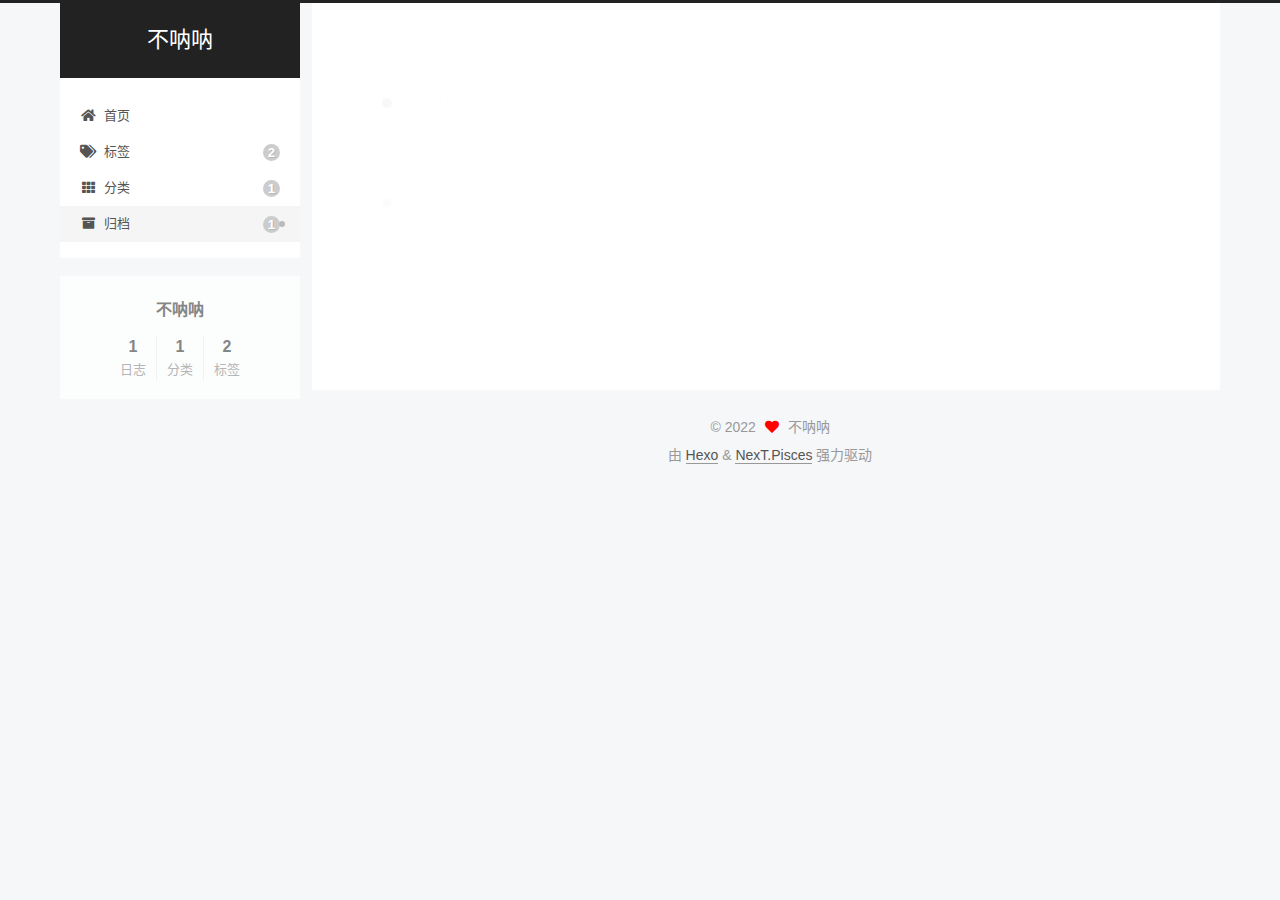
==== commit 9b6eb855: "Site updated: 2022-04-03 22:26:43" ====
--- a/archives/index.html
+++ b/archives/index.html
@@ -21,11 +21,11 @@
   </script>
 
   <meta property="og:type" content="website">
-<meta property="og:title" content="Hexo">
+<meta property="og:title" content="不呐呐">
 <meta property="og:url" content="http://example.com/archives/index.html">
-<meta property="og:site_name" content="Hexo">
+<meta property="og:site_name" content="不呐呐">
 <meta property="og:locale" content="zh_CN">
-<meta property="article:author" content="John Doe">
+<meta property="article:author" content="不呐呐">
 <meta name="twitter:card" content="summary">
 
 <link rel="canonical" href="http://example.com/archives/">
@@ -41,7 +41,7 @@
   };
 </script>
 
-  <title>归档 | Hexo</title>
+  <title>归档 | 不呐呐</title>
   
 
 
@@ -92,7 +92,7 @@
 
     <a href="/" class="brand" rel="start">
       <span class="logo-line-before"><i></i></span>
-      <h1 class="site-title">Hexo</h1>
+      <h1 class="site-title">不呐呐</h1>
       <span class="logo-line-after"><i></i></span>
     </a>
   </div>
@@ -113,9 +113,19 @@
     <a href="/" rel="section"><i class="fa fa-home fa-fw"></i>首页</a>
 
   </li>
+        <li class="menu-item menu-item-tags">
+
+    <a href="/tags/" rel="section"><i class="fa fa-tags fa-fw"></i>标签<span class="badge">2</span></a>
+
+  </li>
+        <li class="menu-item menu-item-categories">
+
+    <a href="/categories/" rel="section"><i class="fa fa-th fa-fw"></i>分类<span class="badge">1</span></a>
+
+  </li>
         <li class="menu-item menu-item-archives">
 
-    <a href="/archives/" rel="section"><i class="fa fa-archive fa-fw"></i>归档</a>
+    <a href="/archives/" rel="section"><i class="fa fa-archive fa-fw"></i>归档<span class="badge">1</span></a>
 
   </li>
   </ul>
@@ -148,7 +158,7 @@
   <div class="post-block">
     <div class="posts-collapse">
       <div class="collection-title">
-        <span class="collection-header">嗯..! 目前共计 2 篇日志。 继续努力。</span>
+        <span class="collection-header">嗯..! 目前共计 1 篇日志。 继续努力。</span>
       </div>
 
       
@@ -170,26 +180,6 @@
       <div class="post-title">
           <a class="post-title-link" href="/2022/04/03/my-first-blog/" itemprop="url">
             <span itemprop="name">my-first-blog</span>
-          </a>
-      </div>
-
-    </header>
-  </article>
-
-  <article itemscope itemtype="http://schema.org/Article">
-    <header class="post-header">
-
-      <div class="post-meta">
-        <time itemprop="dateCreated"
-              datetime="2022-04-03T18:13:07+08:00"
-              content="2022-04-03">
-          04-03
-        </time>
-      </div>
-
-      <div class="post-title">
-          <a class="post-title-link" href="/2022/04/03/hello-world/" itemprop="url">
-            <span itemprop="name">Hello World</span>
           </a>
       </div>
 
@@ -260,7 +250,7 @@
 
       <div class="site-overview-wrap sidebar-panel">
         <div class="site-author motion-element" itemprop="author" itemscope itemtype="http://schema.org/Person">
-  <p class="site-author-name" itemprop="name">John Doe</p>
+  <p class="site-author-name" itemprop="name">不呐呐</p>
   <div class="site-description" itemprop="description"></div>
 </div>
 <div class="site-state-wrap motion-element">
@@ -268,9 +258,21 @@
       <div class="site-state-item site-state-posts">
           <a href="/archives/">
         
-          <span class="site-state-item-count">2</span>
+          <span class="site-state-item-count">1</span>
           <span class="site-state-item-name">日志</span>
         </a>
+      </div>
+      <div class="site-state-item site-state-categories">
+            <a href="/categories/">
+          
+        <span class="site-state-item-count">1</span>
+        <span class="site-state-item-name">分类</span></a>
+      </div>
+      <div class="site-state-item site-state-tags">
+            <a href="/tags/">
+          
+        <span class="site-state-item-count">2</span>
+        <span class="site-state-item-name">标签</span></a>
       </div>
   </nav>
 </div>
@@ -300,7 +302,7 @@
   <span class="with-love">
     <i class="fa fa-heart"></i>
   </span>
-  <span class="author" itemprop="copyrightHolder">John Doe</span>
+  <span class="author" itemprop="copyrightHolder">不呐呐</span>
 </div>
   <div class="powered-by">由 <a href="https://hexo.io/" class="theme-link" rel="noopener" target="_blank">Hexo</a> & <a href="https://pisces.theme-next.org/" class="theme-link" rel="noopener" target="_blank">NexT.Pisces</a> 强力驱动
   </div>
--- a/css/main.css
+++ b/css/main.css
@@ -1168,7 +1168,7 @@
 }
 .links-of-author a::before,
 .links-of-author span.exturl::before {
-  background: #d07c7e;
+  background: #5449ff;
   border-radius: 50%;
   content: ' ';
   display: inline-block;
